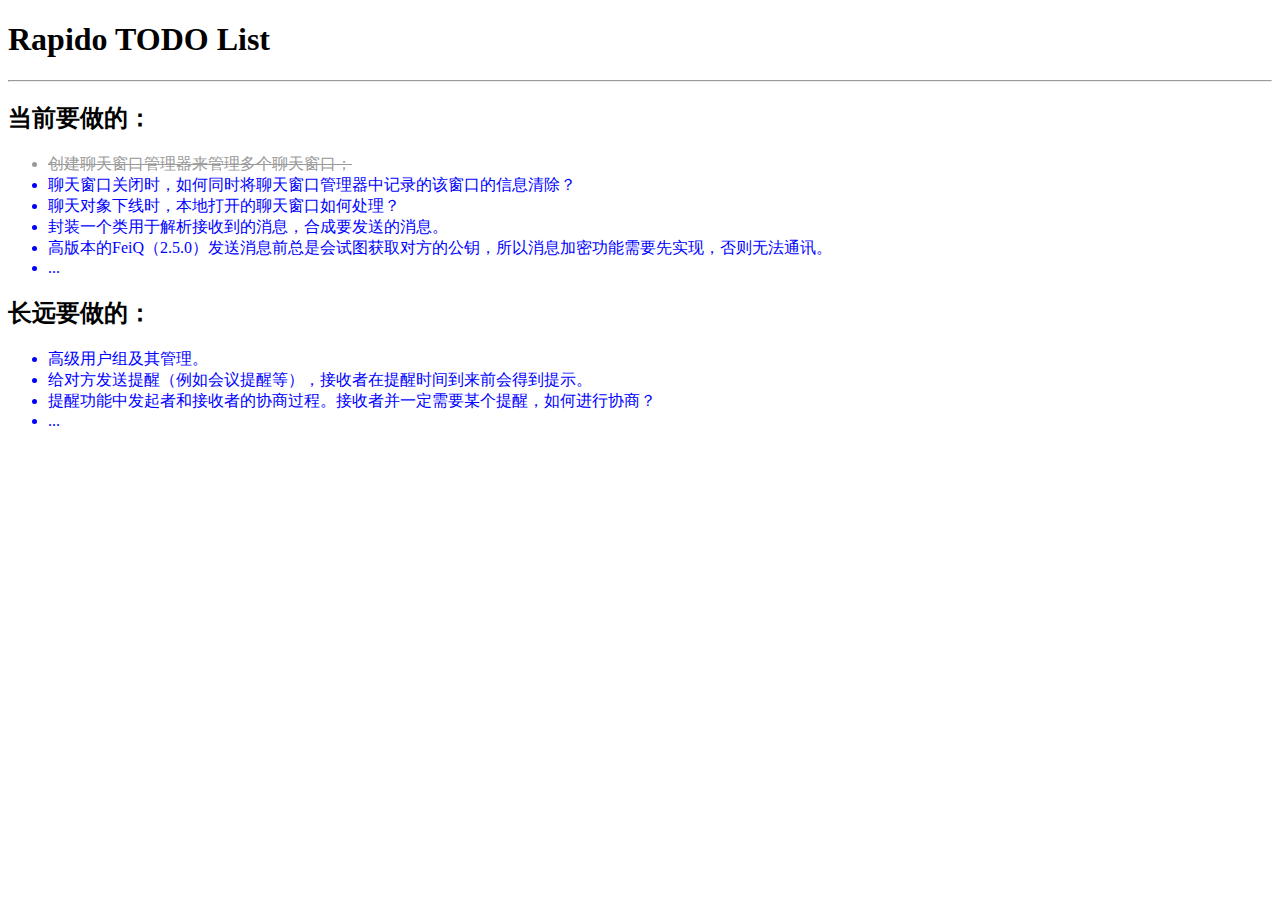
==== doc/TODO.html @ b50148b9 "加入消息数据包处理类，只是一个框架，需要填充内容。" ====
<!DOCTYPE html PUBLIC "-//W3C//DTD XHTML 1.0 Transitional//EN" "http://www.w3.org/TR/xhtml1/DTD/xhtml1-transitional.dtd">
<html xmlns="http://www.w3.org/1999/xhtml">
<meta charset="utf-8" />
<head>
<title>Rapido TODO List</title>
<style type="text/css">
body {
	font-family:"微软雅黑", Tahoma;
}

.todo {
	color: #00f;
}

.ok {
	text-decoration:line-through;
	color: #999;
}

</style>
</head>

<body>
<h1>Rapido TODO List</h1>
<hr/>

<h2>当前要做的：</h2>
<ul>
	<li class="ok">创建聊天窗口管理器来管理多个聊天窗口；</li>
	<li class="todo">聊天窗口关闭时，如何同时将聊天窗口管理器中记录的该窗口的信息清除？</li>
	<li class="todo">聊天对象下线时，本地打开的聊天窗口如何处理？</li>
	<li class="todo">封装一个类用于解析接收到的消息，合成要发送的消息。</li>
	<li class="todo">高版本的FeiQ（2.5.0）发送消息前总是会试图获取对方的公钥，所以消息加密功能需要先实现，否则无法通讯。</li>
	<li class="todo">...</li>
</ul>

<h2>长远要做的：</h2>
<ul>
	<li class="todo">高级用户组及其管理。</li>
	<li class="todo">给对方发送提醒（例如会议提醒等），接收者在提醒时间到来前会得到提示。</li>
	<li class="todo">提醒功能中发起者和接收者的协商过程。接收者并一定需要某个提醒，如何进行协商？</li>
	<li class="todo">...</li>
</ul>
</body>
</html>
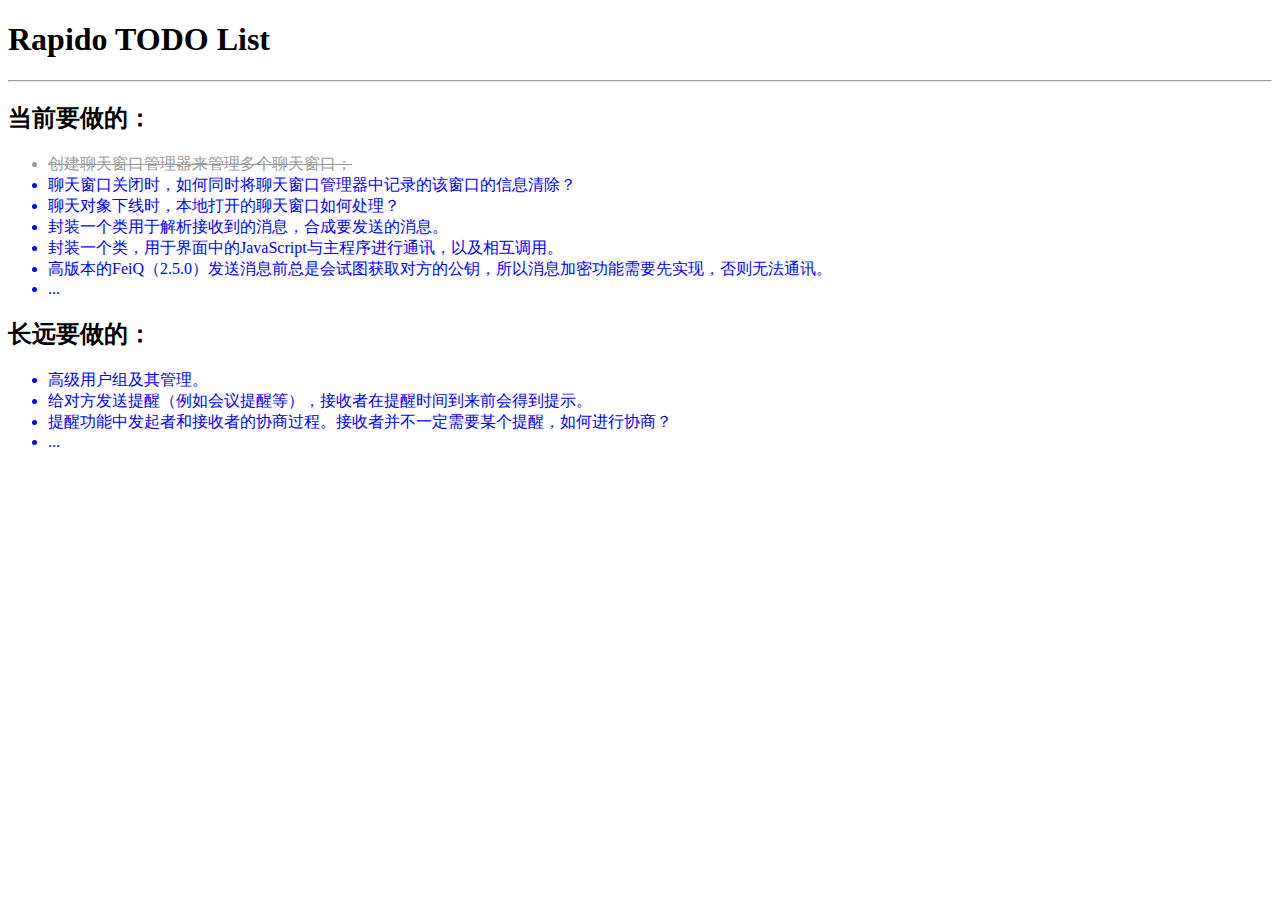
==== commit 1d2bcab3: "增加一篇对FeiQ群聊数据解密的文档供参考。" ====
--- a/doc/TODO.html
+++ b/doc/TODO.html
@@ -30,6 +30,7 @@
 	<li class="todo">聊天窗口关闭时，如何同时将聊天窗口管理器中记录的该窗口的信息清除？</li>
 	<li class="todo">聊天对象下线时，本地打开的聊天窗口如何处理？</li>
 	<li class="todo">封装一个类用于解析接收到的消息，合成要发送的消息。</li>
+	<li class="todo">封装一个类，用于界面中的JavaScript与主程序进行通讯，以及相互调用。</li>
 	<li class="todo">高版本的FeiQ（2.5.0）发送消息前总是会试图获取对方的公钥，所以消息加密功能需要先实现，否则无法通讯。</li>
 	<li class="todo">...</li>
 </ul>
@@ -38,7 +39,7 @@
 <ul>
 	<li class="todo">高级用户组及其管理。</li>
 	<li class="todo">给对方发送提醒（例如会议提醒等），接收者在提醒时间到来前会得到提示。</li>
-	<li class="todo">提醒功能中发起者和接收者的协商过程。接收者并一定需要某个提醒，如何进行协商？</li>
+	<li class="todo">提醒功能中发起者和接收者的协商过程。接收者并不一定需要某个提醒，如何进行协商？</li>
 	<li class="todo">...</li>
 </ul>
 </body>
